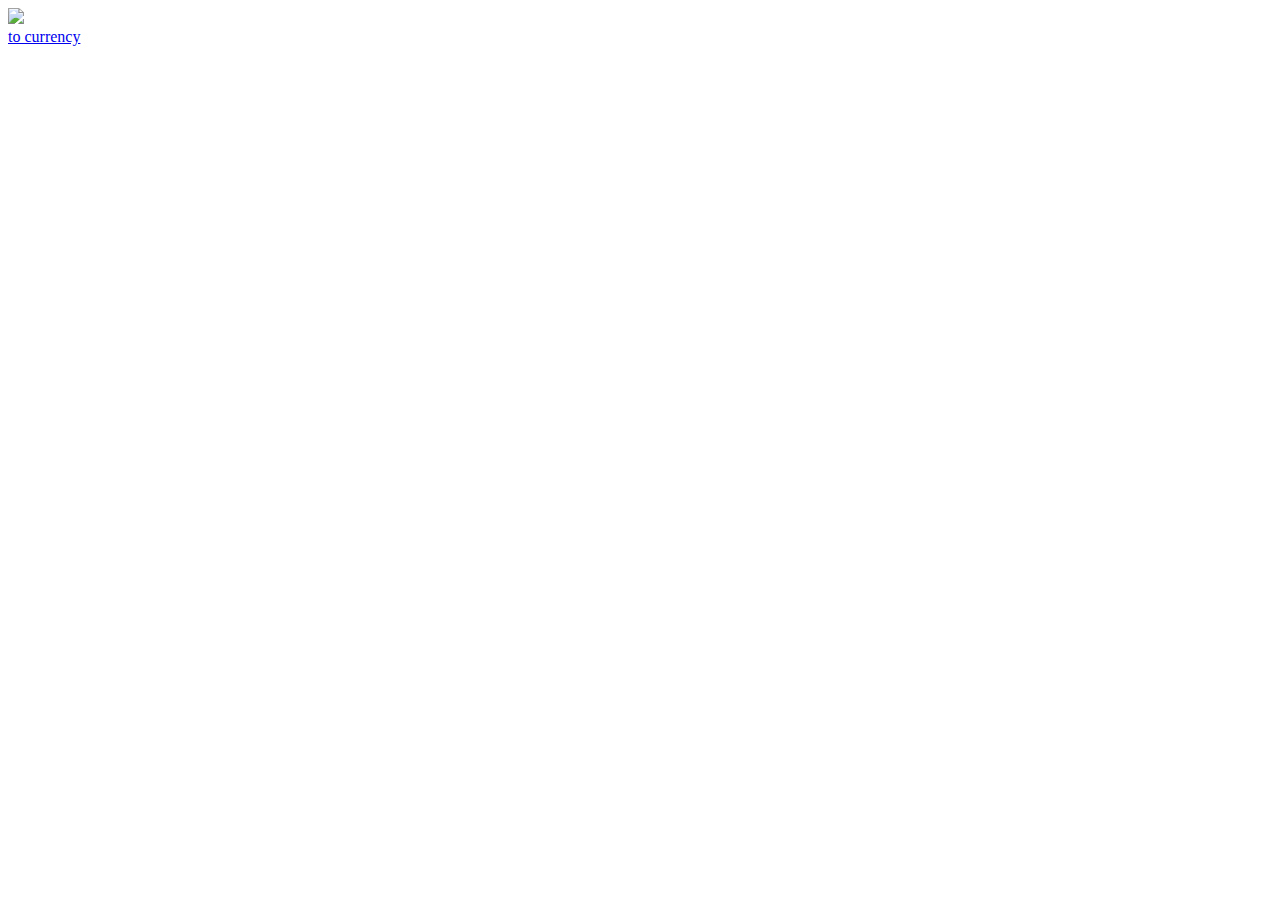
==== index1.html @ 27396d70 "Add links" ====
<!doctype html>

<html lang="en">
<head>
  <meta charset="utf-8">
  <title>My labirinth game</title>
  <meta name="description" content="My labirinth game">
  <link rel="stylesheet" href="css/styles.css">
  <script src="js.js"></script>
  <script src="https://ajax.googleapis.com/ajax/libs/jquery/2.1.3/jquery.min.js"></script>
</head>

<body>
  <div class='start'>
    <img src='https://thumbs.dreamstime.com/b/maze-game-background-labyrinth-entry-exit-vector-illustration-90352463.jpg'>
    <div class='user'></div>
  </div>
  <a href='index.html'>to currency</a>


</body>
<script src="js/scripts.js"></script>
</html>
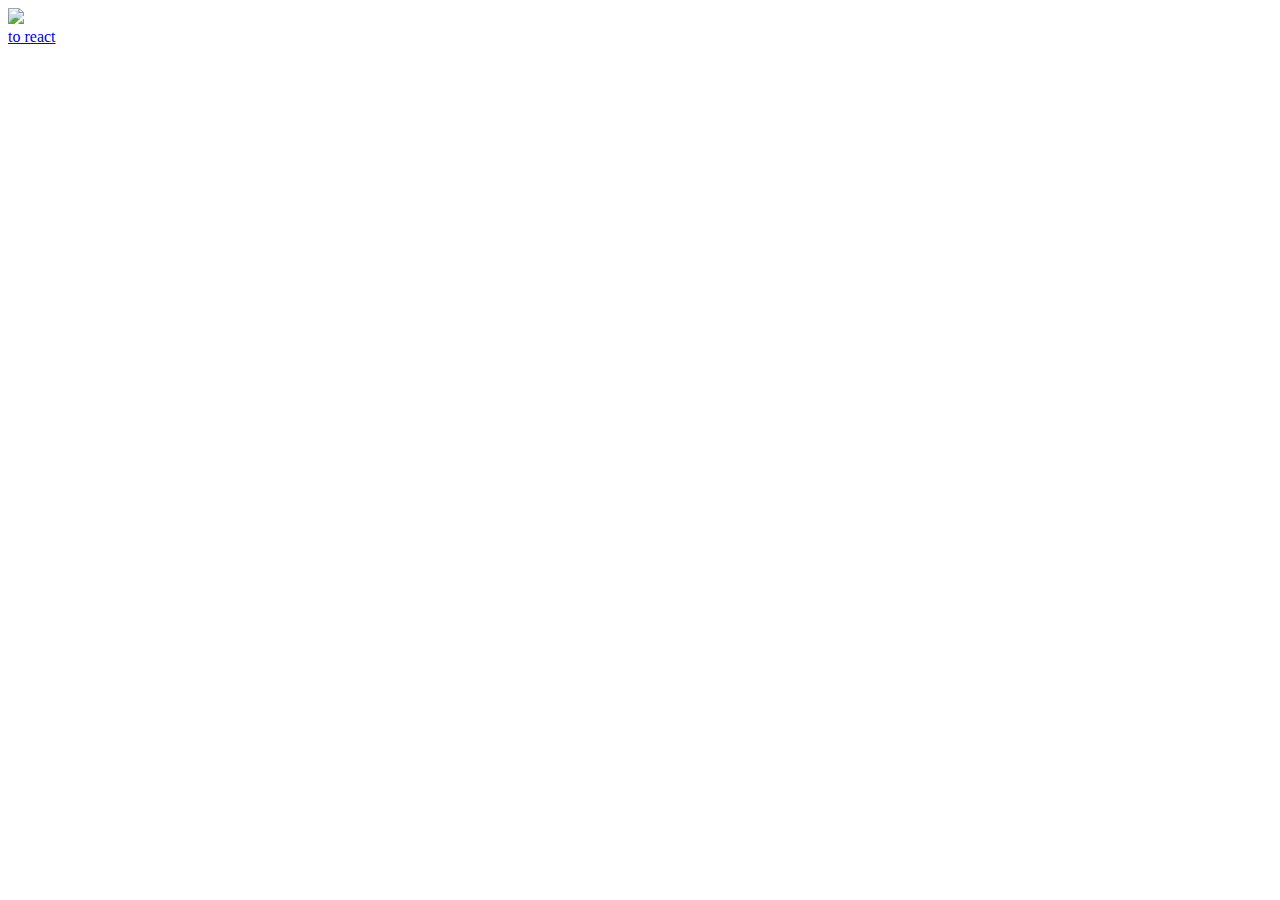
==== commit 86b3cd5e: "Add react" ====
--- a/index1.html
+++ b/index1.html
@@ -15,7 +15,7 @@
     <img src='https://thumbs.dreamstime.com/b/maze-game-background-labyrinth-entry-exit-vector-illustration-90352463.jpg'>
     <div class='user'></div>
   </div>
-  <a href='index.html'>to currency</a>
+  <a href='index2.html'>to react</a>
 
 
 </body>
